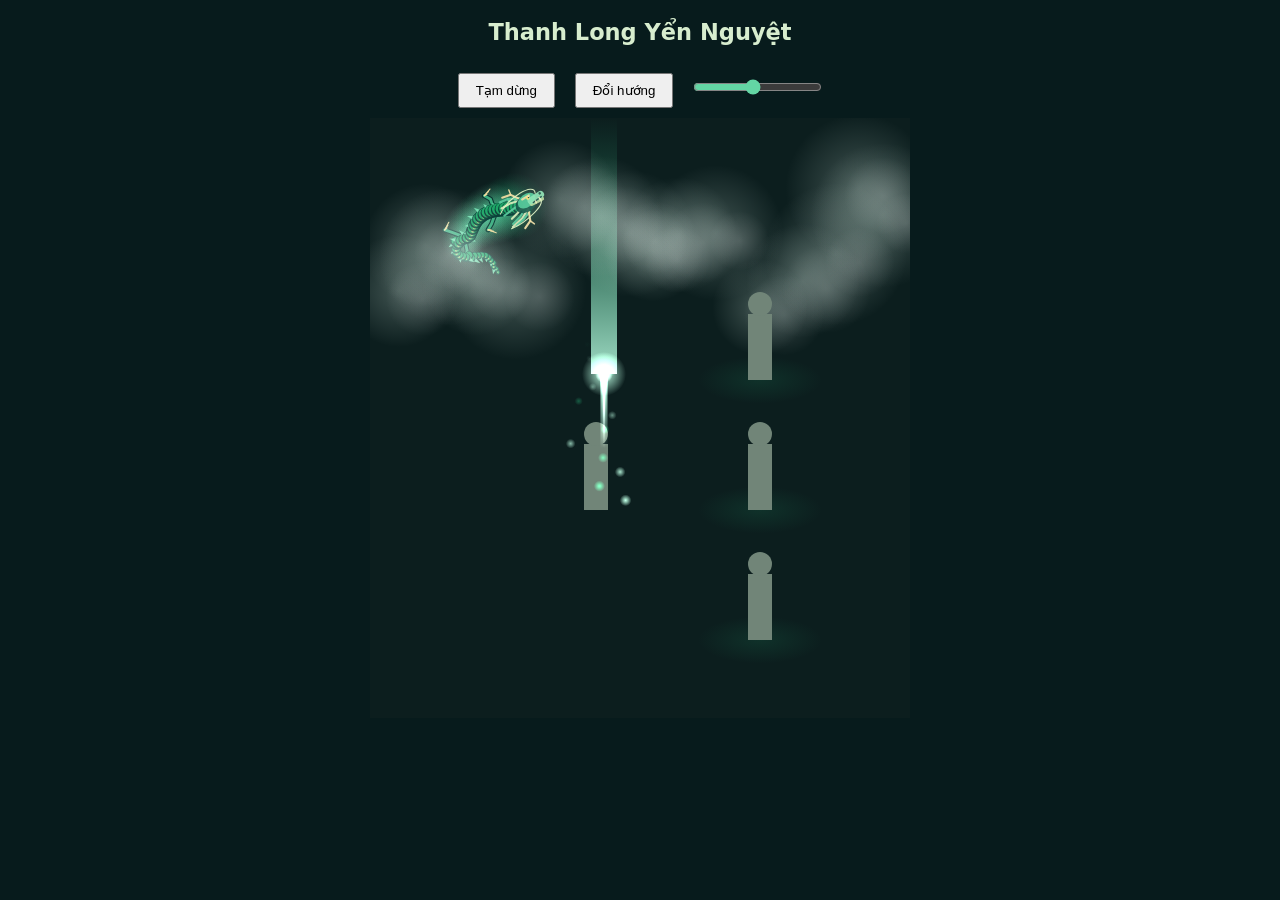
==== tools/dragon.html @ 7fd0bd8e "Animate Guan Yu dragon with articulated body and secondary motion" ====
<!doctype html>
<meta charset="utf-8">
<title>Quan Vũ · Thanh Long</title>
<style>body{margin:0;background:#071b1c;color:#d7edce;font:15px system-ui;text-align:center}canvas{max-width:100%;max-height:85vh}button,input{margin:10px;accent-color:#63d6a4}button{padding:8px 16px} </style>
<h2>Thanh Long Yển Nguyệt</h2>
<button id="play">Tạm dừng</button><button id="mirror">Đổi hướng</button><input id="seek" aria-label="Tiến độ kỹ năng" type="range" min="0" max="1" step="0.001" value="0"><br>
<canvas width="540" height="600"></canvas>
<script type="module">
import { drawEffect, effectMs } from '../src/vfx.js';
import { VFX } from '../src/data/vfx.js';
const canvas=document.querySelector('canvas'),ctx=canvas.getContext('2d'),seek=document.querySelector('#seek');
let running=true,k=0,dir=1,last=performance.now();
document.querySelector('#play').onclick=e=>{running=!running;e.target.textContent=running?'Tạm dừng':'Chạy tiếp'};
document.querySelector('#mirror').onclick=()=>dir*=-1;
seek.oninput=()=>{k=+seek.value;running=false;document.querySelector('#play').textContent='Chạy tiếp'};
function frame(now){
 if(running)k=(k+Math.min(50,now-last)/effectMs(VFX.guanyu))%1;last=now;seek.value=k;
 const side=x=>dir>0?x:540-x;
 const env={W:540,H:600,cfg:VFX.guanyu,dir,now:k*3400,caster:{x:side(226),y:392,tall:100},targets:[262,392,522].map(y=>({x:side(390),y,tall:100})),beast:null};
 ctx.fillStyle='#18312e';ctx.fillRect(0,0,540,600);
 drawEffect(ctx,'back',k,env);
 for(const p of [env.caster,...env.targets]){ctx.fillStyle='#718578';ctx.fillRect(p.x-12,p.y-66,24,66);ctx.beginPath();ctx.arc(p.x,p.y-76,12,0,Math.PI*2);ctx.fill()}
 drawEffect(ctx,'front',k,env);requestAnimationFrame(frame);
}
requestAnimationFrame(frame);
</script>
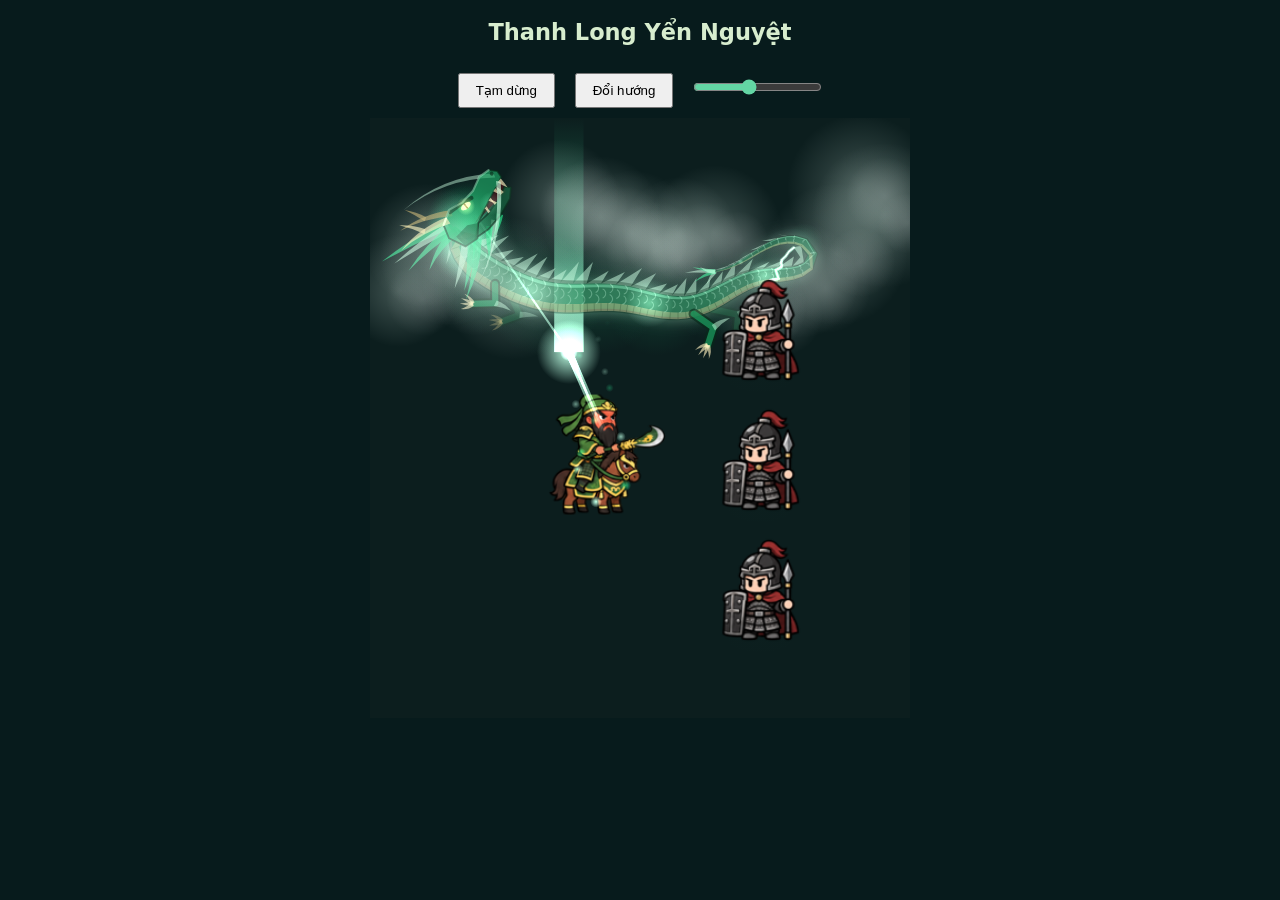
==== commit 57cfa74a: "Generals keep their size and their place, and act all through their tactics: each frame stands on it" ====
--- a/tools/dragon.html
+++ b/tools/dragon.html
@@ -1,26 +1,39 @@
 <!doctype html>
+<!-- Guan Yu's tactic alone, to scrub through: his own figure keeps time with the blade and the dragon.
+     Served by game/serve.mjs:  /tamquoc/tools/dragon.html -->
 <meta charset="utf-8">
+<base href="../">
 <title>Quan Vũ · Thanh Long</title>
-<style>body{margin:0;background:#071b1c;color:#d7edce;font:15px system-ui;text-align:center}canvas{max-width:100%;max-height:85vh}button,input{margin:10px;accent-color:#63d6a4}button{padding:8px 16px} </style>
+<style>body{margin:0;background:#071b1c;color:#d7edce;font:15px system-ui;text-align:center}canvas{max-width:100%;max-height:85vh}button,input{margin:10px;accent-color:#63d6a4}button{padding:8px 16px}</style>
 <h2>Thanh Long Yển Nguyệt</h2>
 <button id="play">Tạm dừng</button><button id="mirror">Đổi hướng</button><input id="seek" aria-label="Tiến độ kỹ năng" type="range" min="0" max="1" step="0.001" value="0"><br>
 <canvas width="540" height="600"></canvas>
 <script type="module">
-import { drawEffect, effectMs } from '../src/vfx.js';
-import { VFX } from '../src/data/vfx.js';
-const canvas=document.querySelector('canvas'),ctx=canvas.getContext('2d'),seek=document.querySelector('#seek');
-let running=true,k=0,dir=1,last=performance.now();
-document.querySelector('#play').onclick=e=>{running=!running;e.target.textContent=running?'Tạm dừng':'Chạy tiếp'};
-document.querySelector('#mirror').onclick=()=>dir*=-1;
-seek.oninput=()=>{k=+seek.value;running=false;document.querySelector('#play').textContent='Chạy tiếp'};
-function frame(now){
- if(running)k=(k+Math.min(50,now-last)/effectMs(VFX.guanyu))%1;last=now;seek.value=k;
- const side=x=>dir>0?x:540-x;
- const env={W:540,H:600,cfg:VFX.guanyu,dir,now:k*3400,caster:{x:side(226),y:392,tall:100},targets:[262,392,522].map(y=>({x:side(390),y,tall:100})),beast:null};
- ctx.fillStyle='#18312e';ctx.fillRect(0,0,540,600);
- drawEffect(ctx,'back',k,env);
- for(const p of [env.caster,...env.targets]){ctx.fillStyle='#718578';ctx.fillRect(p.x-12,p.y-66,24,66);ctx.beginPath();ctx.arc(p.x,p.y-76,12,0,Math.PI*2);ctx.fill()}
- drawEffect(ctx,'front',k,env);requestAnimationFrame(frame);
-}
-requestAnimationFrame(frame);
+  import { drawEffect, effectMs, castPose } from "./src/vfx.js";
+  import { VFX } from "./src/data/vfx.js";
+  import { loadManifest, sprite, drawSprite, animOf, animLength } from "./src/sprites.js";
+  const canvas = document.querySelector("canvas"), ctx = canvas.getContext("2d"), seek = document.querySelector("#seek"), play = document.querySelector("#play"), cfg = VFX.guanyu;
+  await loadManifest();
+  const guan = sprite("guanyu"), foe = sprite("gaoshun");
+  let running = true, k = 0, dir = 1, last = performance.now();
+  play.onclick = () => { running = !running; play.textContent = running ? "Tạm dừng" : "Chạy tiếp" };
+  document.querySelector("#mirror").onclick = () => (dir *= -1);
+  seek.oninput = () => { k = +seek.value; running = false; play.textContent = "Chạy tiếp" };
+  function frame(now) {
+    if (running) k = (k + Math.min(50, now - last) / effectMs(cfg)) % 1;
+    last = now; seek.value = k;
+    const side = (x) => (dir > 0 ? x : 540 - x), ms = k * effectMs(cfg);
+    const env = { W: 540, H: 600, cfg, dir, now: ms, caster: { x: side(226), y: 392, tall: 125 }, targets: [262, 392, 522].map((y) => ({ x: side(390), y, tall: 100 })), beast: null };
+    ctx.fillStyle = "#18312e"; ctx.fillRect(0, 0, 540, 600);
+    drawEffect(ctx, "back", k, env);
+    for (const t of env.targets) if (foe.ready) drawSprite(ctx, foe, "idle", ms, t.x, t.y, { scale: 100 / foe.h, faceRight: dir < 0 });
+    if (guan.ready) {
+      // as the battle view does: the effect leads him through his skill, then he stands
+      const pose = castPose(cfg, k), anim = pose < 1 ? animOf(guan, "skill01") : "idle";
+      drawSprite(ctx, guan, anim, pose < 1 ? pose * (animLength(guan, anim) - 1) : ms, env.caster.x, env.caster.y, { scale: 125 / guan.h, faceRight: dir > 0, loop: pose >= 1 });
+    }
+    drawEffect(ctx, "front", k, env);
+    requestAnimationFrame(frame);
+  }
+  requestAnimationFrame(frame);
 </script>
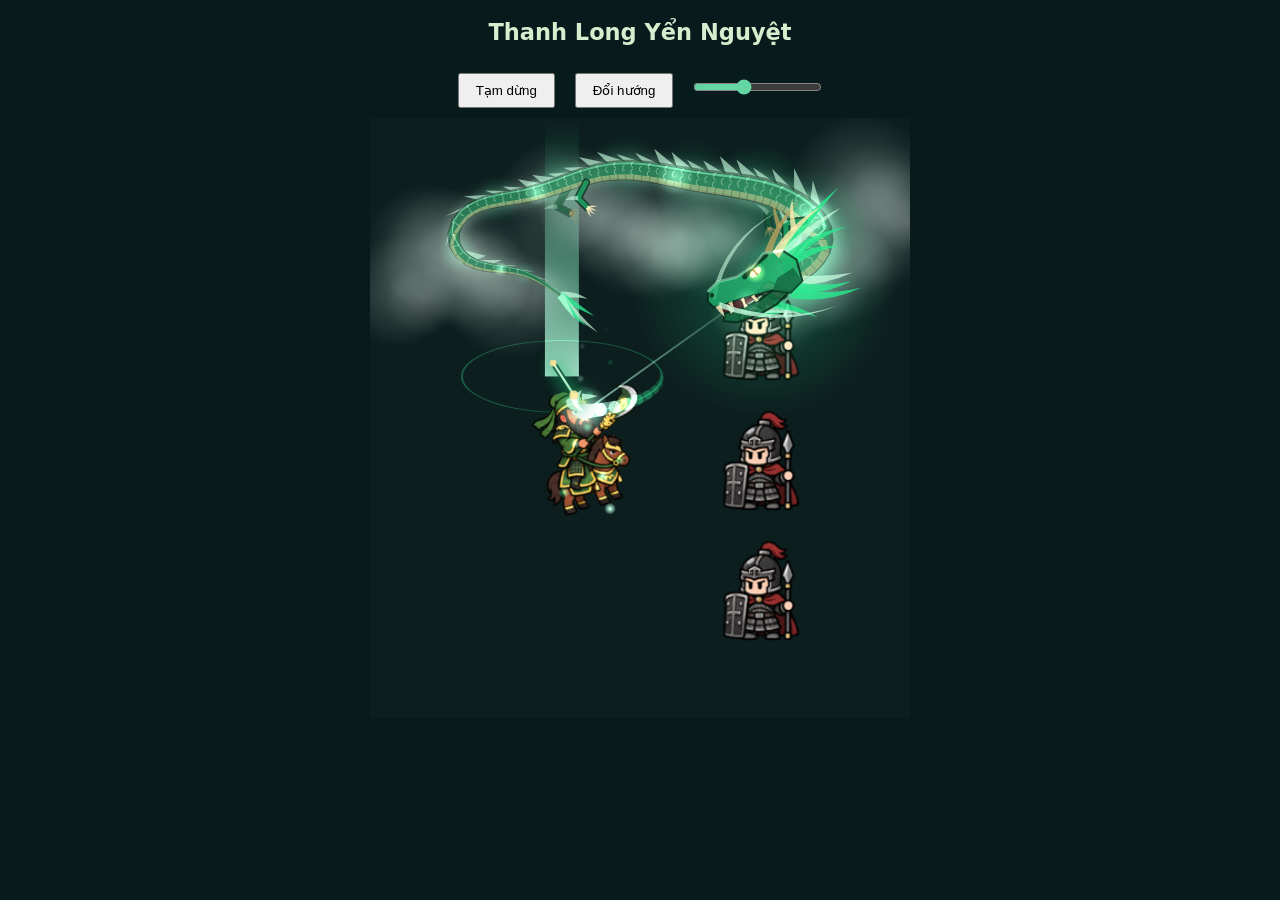
==== commit b74c1718: "Guan Yu's flourish is his whole figure's: his horse rears and paws the air while the blade's spirit " ====
--- a/tools/dragon.html
+++ b/tools/dragon.html
@@ -9,7 +9,7 @@
 <button id="play">Tạm dừng</button><button id="mirror">Đổi hướng</button><input id="seek" aria-label="Tiến độ kỹ năng" type="range" min="0" max="1" step="0.001" value="0"><br>
 <canvas width="540" height="600"></canvas>
 <script type="module">
-  import { drawEffect, effectMs, castPose } from "./src/vfx.js";
+  import { drawEffect, effectMs, castPose, HIND } from "./src/vfx.js";
   import { VFX } from "./src/data/vfx.js";
   import { loadManifest, sprite, drawSprite, animOf, animLength } from "./src/sprites.js";
   const canvas = document.querySelector("canvas"), ctx = canvas.getContext("2d"), seek = document.querySelector("#seek"), play = document.querySelector("#play"), cfg = VFX.guanyu;
@@ -28,9 +28,12 @@
     drawEffect(ctx, "back", k, env);
     for (const t of env.targets) if (foe.ready) drawSprite(ctx, foe, "idle", ms, t.x, t.y, { scale: 100 / foe.h, faceRight: dir < 0 });
     if (guan.ready) {
-      // as the battle view does: the effect leads him through his skill, then he stands
-      const pose = castPose(cfg, k), anim = pose < 1 ? animOf(guan, "skill01") : "idle";
-      drawSprite(ctx, guan, anim, pose < 1 ? pose * (animLength(guan, anim) - 1) : ms, env.caster.x, env.caster.y, { scale: 125 / guan.h, faceRight: dir > 0, loop: pose >= 1 });
+      // as the battle view does: the effect leads him through his skill (frame, rearing, lunge), then he stands
+      const pose = castPose(cfg, k), cast = pose.at < 1, anim = cast ? animOf(guan, "skill01") : "idle", x = env.caster.x + dir * pose.step, y = env.caster.y;
+      ctx.save();
+      ctx.translate(x - dir * HIND, y); ctx.rotate(-dir * pose.lean); ctx.translate(dir * HIND - x, -y);
+      drawSprite(ctx, guan, anim, cast ? pose.at * (animLength(guan, anim) - 1) : ms, x, y, { scale: 125 / guan.h, faceRight: dir > 0, loop: !cast });
+      ctx.restore();
     }
     drawEffect(ctx, "front", k, env);
     requestAnimationFrame(frame);
